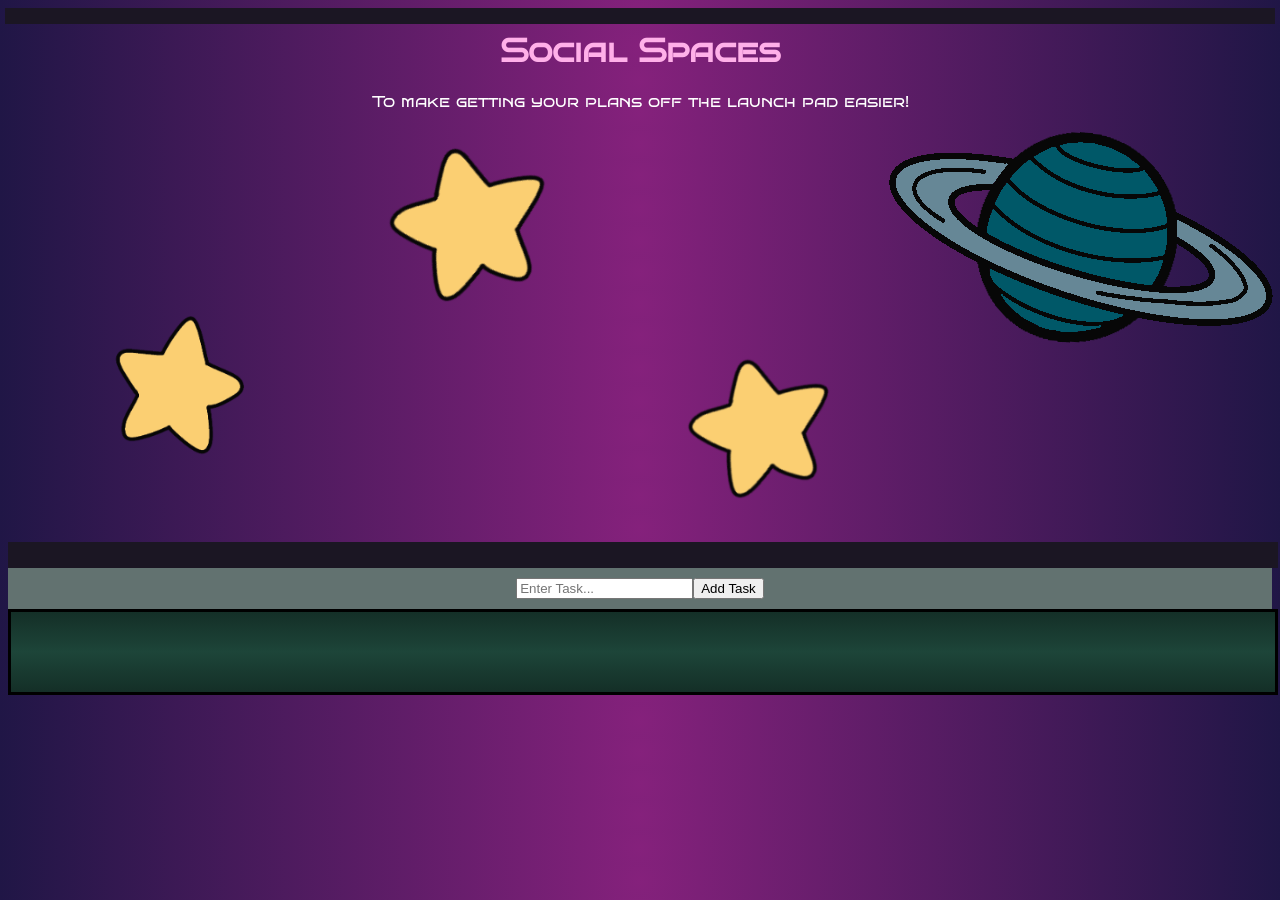
==== index.html @ 383d1c65 "adding a toggling element for the task list" ====
<!DOCTYPE html>
<html lang="en">
  <head>
    <meta charset="UTF-8" />
    <meta http-equiv="X-UA-Compatible" content="IE=edge" />
    <meta name="viewport" content="width=device-width, initial-scale=1.0" />
    <!-- Define your CSS file here so you can style your HTML -->
    <link rel="stylesheet" href="index.css" />
    <title>Home</title>
  </head>
  <body>
    <div class="container">
      <div id="blank-color">
      <h1 id="title">Social Spaces</h1>
      <div id = "description">
        <p>To make getting your plans off the launch pad easier!</p>
      </div>
      
      <div class="spacepic">
        <img src="/images/Untitled_Artwork.webp" alt="galactic flight">
      </div>

      <div id="blank-color-2"></div>
      
      <div id = "path"></div>

      <div class = "taskClass">
        <input type="text" id="taskText" placeholder="Enter Task...">
        <button id="add-task">Add Task</button>
      </div>
      <div id="blank-color-3"></div>

      <div class="todoTask" id="todoTask"></div>
      
      <script src="task.js"></script>
    </div>
  </body>
</html>
---- index.css ----
/* Add your font via Google Font */
@import url("https://fonts.googleapis.com/css2?family=Rubik:wght@400;500;600;700&display=swap");

/* Add your font via Google Font */
@import url('https://fonts.googleapis.com/css2?family=Bruno+Ace+SC&display=swap');

/* CSS Reset. You don't need to understand these.
 * They're only here to make CSS consistent across all browsers. */
@import url("https://necolas.github.io/normalize.css/8.0.1/normalize.css");

/* Define your color scheme here, taken from Fullyhacks color scheme. */
:root {
  --body_bg: #661b60;
  --sky_100: #abe1ff;
  --sky_300: #18aaff;
  --blue_300: #385ddf;
  --purple_300: #9ea8ff;
  --purple_hover: #3b3561;
  --purple_500: #4f38df;
  --pink_700: #b438df;
  --pink_400: #ff8f8f;
  --pink_300: #df389c;
  --pink_100: #ffabce;
  --orange_300: #ffc985;
  --orange_100: #ffedcc;
  --purple_main: #340b67;
  --purple_main_hover: #b49fcc;
}

html {
  background: radial-gradient(circle, #85217c,#201646);
  font-family: "Bruno Ace SC", sans-serif;
}

.container {
  display: flex;
  align-items: center;
  justify-content: center;
  flex-direction: column;
}

.taskClass {
  display: flex;
  justify-content: center;
  align-items: center;
  padding-top: 10px;
  padding-bottom: 10px;
  background: rgb(98, 114, 112);
}

#blank-color{
  width: 100%; height: 10px;
  border-style: solid;
  border-color: #1b1623;
  background-color: #1b1623;
}

#blank-color-2{
  width: 100%; height: 20px;
  border-style: solid;
  border-color: #1b1623;
  background-color: #1b1623;
}

#title {
  text-align: center;
  color: #ffb0e9;
}

#description {
  text-align: center;
  color: white;
}

.spacepic {
  display: flex;
  justify-content: center;
  align-items: center;
  width: 10%;
  height: auto;
  display: block;
  margin-bottom: -30px;
  margin-top:-30px;
}

.todoTask {
  display: flex;
  justify-content: center;
  align-items: center;
  font-size: 30px;
  color:rgb(107, 255, 211);
  flex-direction: column;
  background: linear-gradient(to bottom, rgb(20, 47, 39), rgb(29, 69, 57), rgb(20, 47, 39));
}

.completed {
  text-decoration: line-through;
  color: rgb(17, 32, 27);
}

#blank-color-3{
  width: 100%; height: 80px;
  border-style: solid;
  background: linear-gradient(to bottom, rgb(20, 47, 39), rgb(29, 69, 57), rgb(20, 47, 39));
}
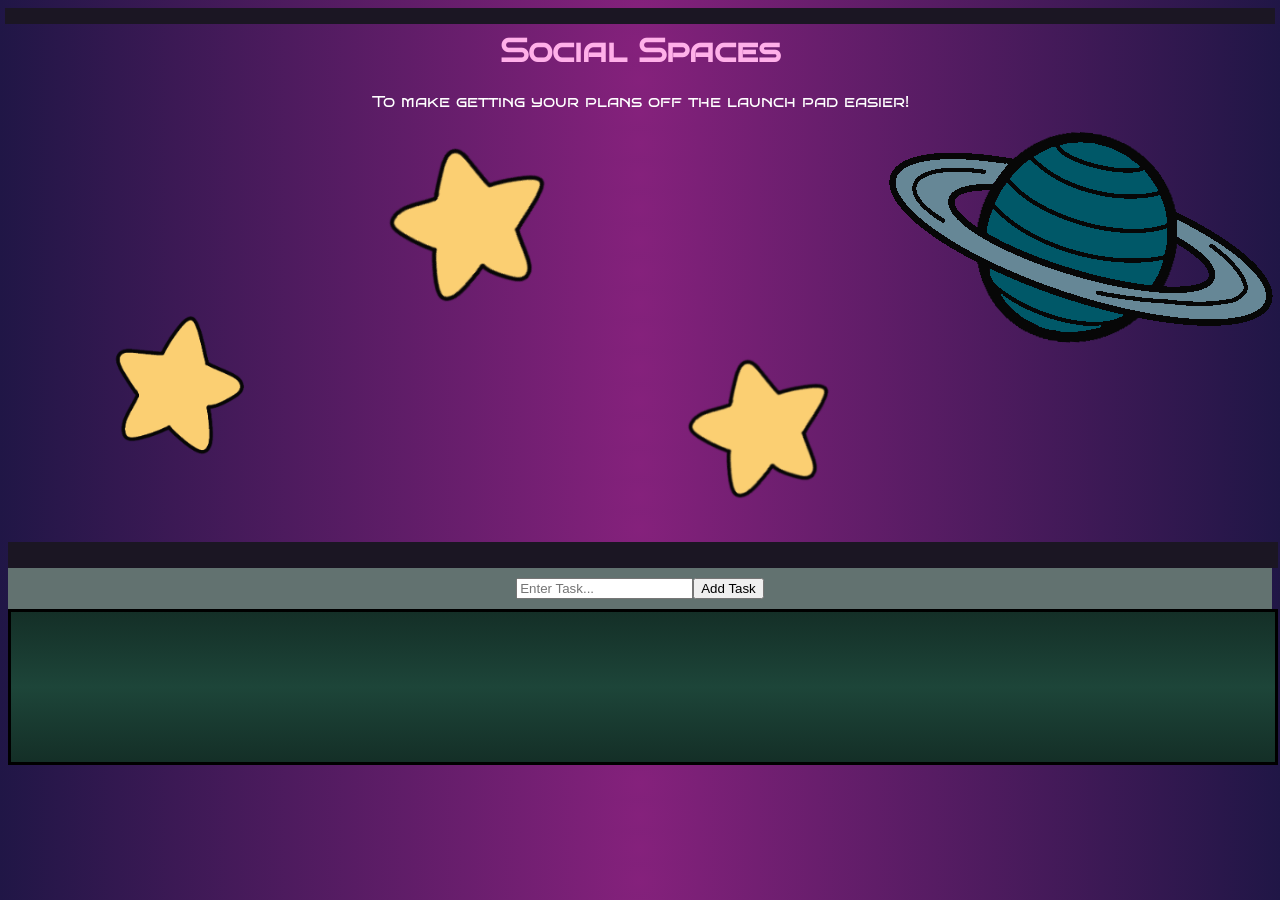
==== commit 3a36fdb6: "hover affects" ====
--- a/index.html
+++ b/index.html
@@ -21,13 +21,12 @@
       </div>
 
       <div id="blank-color-2"></div>
-      
-      <div id = "path"></div>
 
       <div class = "taskClass">
         <input type="text" id="taskText" placeholder="Enter Task...">
         <button id="add-task">Add Task</button>
       </div>
+
       <div id="blank-color-3"></div>
 
       <div class="todoTask" id="todoTask"></div>
--- a/index.css
+++ b/index.css
@@ -7,25 +7,6 @@
 /* CSS Reset. You don't need to understand these.
  * They're only here to make CSS consistent across all browsers. */
 @import url("https://necolas.github.io/normalize.css/8.0.1/normalize.css");
-
-/* Define your color scheme here, taken from Fullyhacks color scheme. */
-:root {
-  --body_bg: #661b60;
-  --sky_100: #abe1ff;
-  --sky_300: #18aaff;
-  --blue_300: #385ddf;
-  --purple_300: #9ea8ff;
-  --purple_hover: #3b3561;
-  --purple_500: #4f38df;
-  --pink_700: #b438df;
-  --pink_400: #ff8f8f;
-  --pink_300: #df389c;
-  --pink_100: #ffabce;
-  --orange_300: #ffc985;
-  --orange_100: #ffedcc;
-  --purple_main: #340b67;
-  --purple_main_hover: #b49fcc;
-}
 
 html {
   background: radial-gradient(circle, #85217c,#201646);
@@ -39,6 +20,7 @@
   flex-direction: column;
 }
 
+/*the task addition bar*/
 .taskClass {
   display: flex;
   justify-content: center;
@@ -48,6 +30,7 @@
   background: rgb(98, 114, 112);
 }
 
+/*top window frame*/
 #blank-color{
   width: 100%; height: 10px;
   border-style: solid;
@@ -55,6 +38,7 @@
   background-color: #1b1623;
 }
 
+/*bottom window frame*/
 #blank-color-2{
   width: 100%; height: 20px;
   border-style: solid;
@@ -83,23 +67,34 @@
   margin-top:-30px;
 }
 
+/*the task screen*/
 .todoTask {
   display: flex;
   justify-content: center;
   align-items: center;
   font-size: 30px;
   color:rgb(107, 255, 211);
+  text-shadow: 0 0 50px rgba(226, 255, 246, 0.858);
   flex-direction: column;
   background: linear-gradient(to bottom, rgb(20, 47, 39), rgb(29, 69, 57), rgb(20, 47, 39));
 }
 
+/*when a task has been completed*/
 .completed {
   text-decoration: line-through;
   color: rgb(17, 32, 27);
+  text-shadow: 0 0 50px rgba(226, 255, 246, 0.13);
 }
 
+/*for when no tasks have been added*/
 #blank-color-3{
-  width: 100%; height: 80px;
+  width: 100%; height: 150px;
   border-style: solid;
   background: linear-gradient(to bottom, rgb(20, 47, 39), rgb(29, 69, 57), rgb(20, 47, 39));
+}
+
+/*button affect*/
+#add-task:hover {
+  cursor: pointer;
+  box-shadow: 0 0 30px rgb(107, 255, 211);
 }
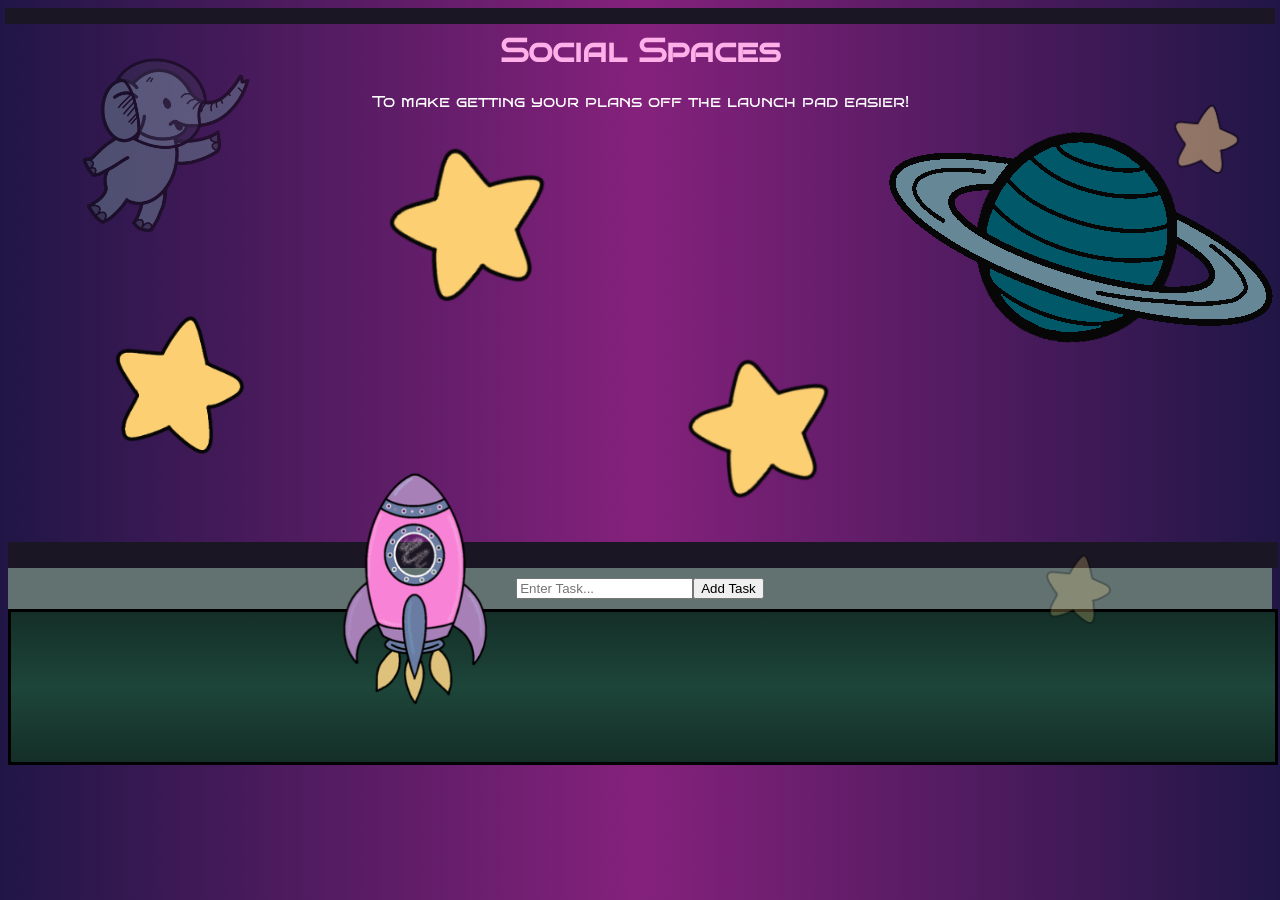
==== commit 76ce7e14: "adding life" ====
--- a/index.html
+++ b/index.html
@@ -20,6 +20,23 @@
         <img src="/images/Untitled_Artwork.webp" alt="galactic flight">
       </div>
 
+      <div class="ship">
+        <img src="/images/ship.png" style="width:200px; height:auto;" alt="spaceship">
+      </div>
+
+      <div class="tuffy">
+        <img src="/images/Tuffy.png" style="width:200px; height:auto;" alt="astronaut Tuffy">
+      </div>
+
+      <div class="star1">
+        <img src="/images/star.png" style="width:100px; height:auto;" alt="star">
+      </div>
+
+      <div class="star2">
+        <img src="/images/star.png" style="width:100px; height:auto;" alt="star">
+      </div>
+
+
       <div id="blank-color-2"></div>
 
       <div class = "taskClass">
--- a/index.css
+++ b/index.css
@@ -56,6 +56,7 @@
   color: white;
 }
 
+/*path image for ship to travel*/
 .spacepic {
   display: flex;
   justify-content: center;
@@ -67,6 +68,50 @@
   margin-top:-30px;
 }
 
+.ship {
+  position:absolute;
+  top:50%; /* Adjust - up or down*/
+  left:25%; /* adjust - left right*/
+  width: 100px;
+  z-index:2;
+  transition:left 1s ease, top 1s ease;
+}
+
+.tuffy {
+  position:absolute;
+  opacity: .5;
+  top:5%; /* Adjust - up(decrease) or down(increase)*/
+  left:5%; /* adjust - left(decrease) right(increase)*/
+  z-index:2;
+  transition:left 1s ease, top 1s ease;
+}
+
+.star1 {
+  position:absolute;
+  opacity: .5;
+  top:10%; /* Adjust - up(decrease) or down(increase)*/
+  left:90%; /* adjust - left(decrease) right(increase)*/
+  z-index:2;
+  transition: all .5s ease;
+}
+
+.star2 {
+  position:absolute;
+  opacity: .25;
+  top:60%; /* Adjust - up(decrease) or down(increase)*/
+  left:80%; /* adjust - left(decrease) right(increase)*/
+  z-index:2;
+  transition: all 1s ease;
+}
+
+.star1:hover {
+  transform: rotate(100deg);
+}
+
+.star2:hover {
+  transform: rotate(-100deg);
+}
+
 /*the task screen*/
 .todoTask {
   display: flex;
@@ -74,7 +119,7 @@
   align-items: center;
   font-size: 30px;
   color:rgb(107, 255, 211);
-  text-shadow: 0 0 50px rgba(226, 255, 246, 0.858);
+  text-shadow: 0 0 30px rgba(226, 255, 246, 0.858);
   flex-direction: column;
   background: linear-gradient(to bottom, rgb(20, 47, 39), rgb(29, 69, 57), rgb(20, 47, 39));
 }
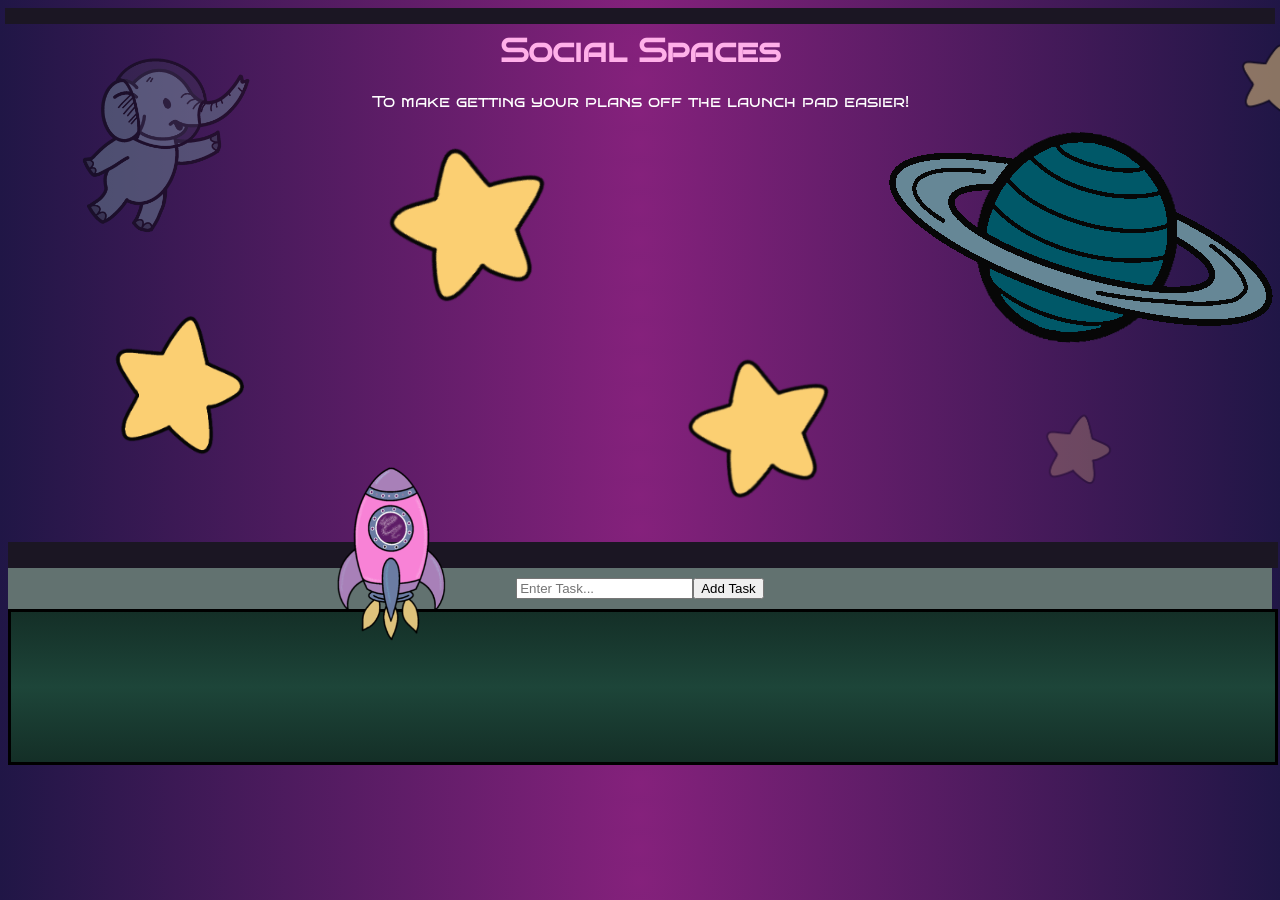
==== commit ba4ca6ab: "adding life and interactivity" ====
--- a/index.html
+++ b/index.html
@@ -21,7 +21,7 @@
       </div>
 
       <div class="ship">
-        <img src="/images/ship.png" style="width:200px; height:auto;" alt="spaceship">
+        <img src="/images/ship.png" style="width:150px; height:auto;" alt="spaceship">
       </div>
 
       <div class="tuffy">
--- a/index.css
+++ b/index.css
@@ -83,14 +83,14 @@
   top:5%; /* Adjust - up(decrease) or down(increase)*/
   left:5%; /* adjust - left(decrease) right(increase)*/
   z-index:2;
-  transition:left 1s ease, top 1s ease;
+  transition: all 1.4s ease;
 }
 
 .star1 {
   position:absolute;
   opacity: .5;
-  top:10%; /* Adjust - up(decrease) or down(increase)*/
-  left:90%; /* adjust - left(decrease) right(increase)*/
+  top:30px; /* Adjust - up(decrease) or down(increase)*/
+  left:1220px; /* adjust - left(decrease) right(increase)*/
   z-index:2;
   transition: all .5s ease;
 }
@@ -98,7 +98,7 @@
 .star2 {
   position:absolute;
   opacity: .25;
-  top:60%; /* Adjust - up(decrease) or down(increase)*/
+  top:400px; /* Adjust - up(decrease) or down(increase)*/
   left:80%; /* adjust - left(decrease) right(increase)*/
   z-index:2;
   transition: all 1s ease;
@@ -110,6 +110,10 @@
 
 .star2:hover {
   transform: rotate(-100deg);
+}
+
+.tuffy:hover {
+  transform: rotate(360deg);
 }
 
 /*the task screen*/
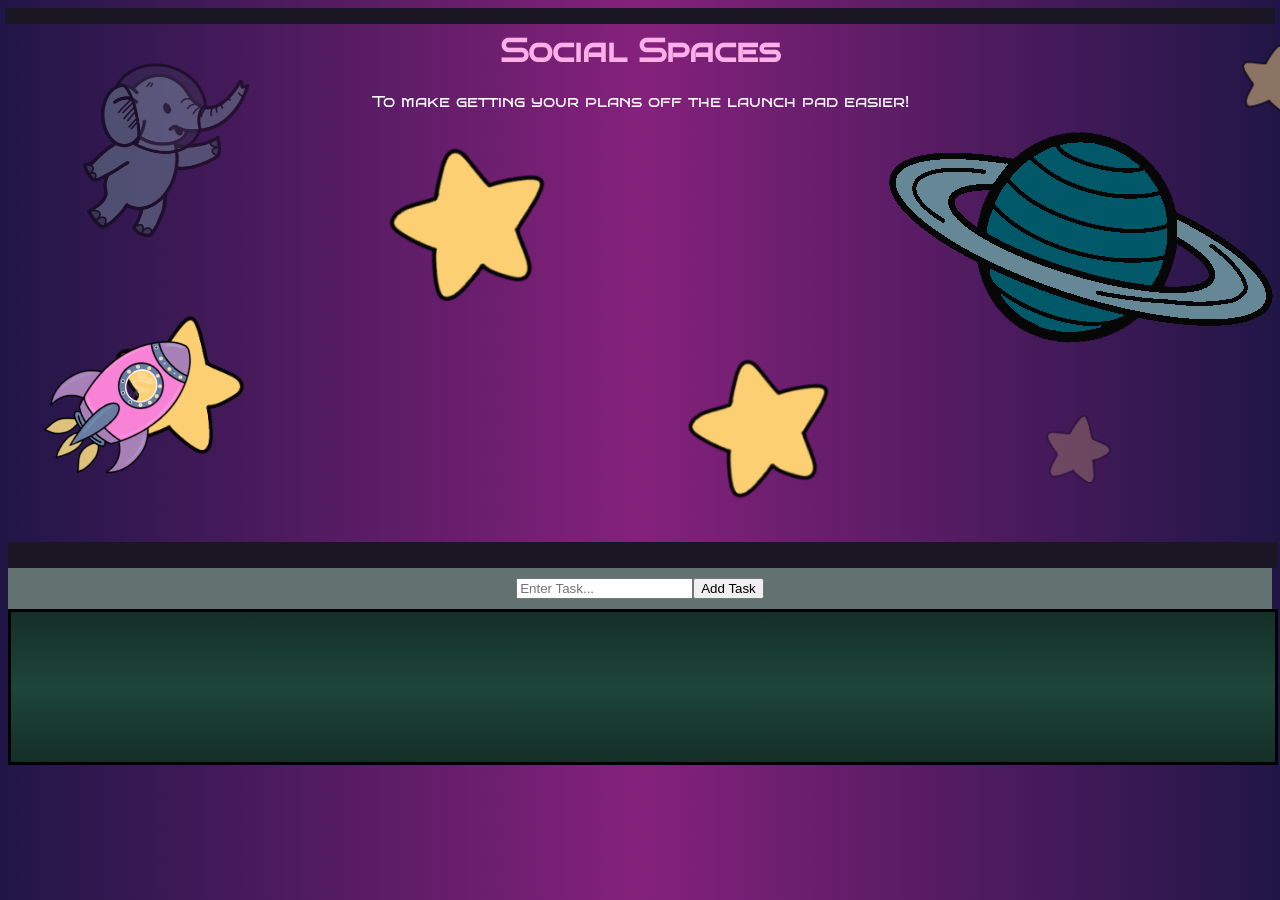
==== commit 804451e5: "ship progress animation" ====
--- a/index.html
+++ b/index.html
@@ -20,7 +20,7 @@
         <img src="/images/Untitled_Artwork.webp" alt="galactic flight">
       </div>
 
-      <div class="ship">
+      <div class="ship" id="ship">
         <img src="/images/ship.png" style="width:150px; height:auto;" alt="spaceship">
       </div>
 
--- a/index.css
+++ b/index.css
@@ -70,20 +70,24 @@
 
 .ship {
   position:absolute;
-  top:50%; /* Adjust - up or down*/
-  left:25%; /* adjust - left right*/
-  width: 100px;
+  top:250px; /* Adjust - up or down*/
+  left:5%; /* adjust - left right*/
+  width: 25px;
   z-index:2;
-  transition:left 1s ease, top 1s ease;
+  transform: translate3d(0,0,0);
+  rotate: 50deg;
+  transition: left 1s ease, top 1s ease;
 }
 
 .tuffy {
   position:absolute;
   opacity: .5;
-  top:5%; /* Adjust - up(decrease) or down(increase)*/
+  top:50px; /* Adjust - up(decrease) or down(increase)*/
   left:5%; /* adjust - left(decrease) right(increase)*/
   z-index:2;
-  transition: all 1.4s ease;
+  transform: translate3d(0,0,0);
+  transition: all 1s ease;
+  animation: floating 10s infinite;
 }
 
 .star1 {
@@ -112,8 +116,8 @@
   transform: rotate(-100deg);
 }
 
-.tuffy:hover {
-  transform: rotate(360deg);
+.ship:hover {
+  animation: idle 0.5s infinite;
 }
 
 /*the task screen*/
@@ -146,4 +150,40 @@
 #add-task:hover {
   cursor: pointer;
   box-shadow: 0 0 30px rgb(107, 255, 211);
+}
+
+/*bounce animation*/
+@keyframes idle {
+  0%, 100% {
+    transform: translateY(0px)
+  }
+  25%{
+    transform: translate3d(2px,0px,0px)
+  }
+  50%{
+    transform: translate3d(4px,5px,0px)
+  }
+  75%{
+    transform: translate3d(2px,0px,0px)
+  }
+}
+
+/*floating animation*/
+@keyframes floating {
+  0%, 100% {
+    transform: translateY(0px)
+    rotate(0deg)
+  }
+  25%{
+    transform: translate3d(2px,10px,0px)
+    rotate(15deg)
+  }
+  50%{
+    transform: translate3d(5px,15px,0px)
+    rotate(50deg)
+  }
+  75%{
+    transform: translate3d(2px,10px,0px)
+    rotate(25deg)
+  }
 }
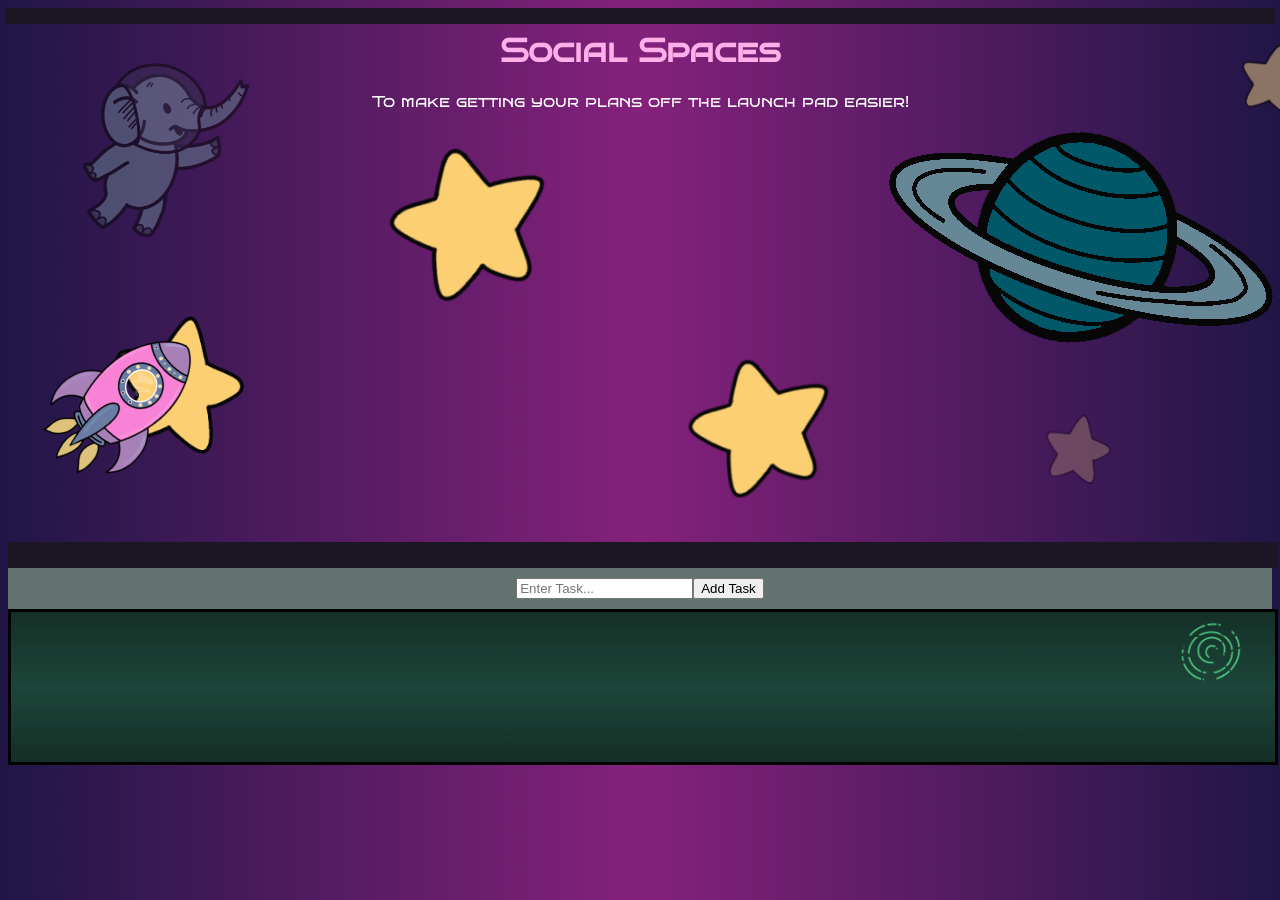
==== commit 1ff201ed: "save point" ====
--- a/index.html
+++ b/index.html
@@ -36,6 +36,10 @@
         <img src="/images/star.png" style="width:100px; height:auto;" alt="star">
       </div>
 
+      <div class="decal">
+        <img src="/images/decal.png" style="width:75px; height:auto;" alt="decal">
+      </div>
+
 
       <div id="blank-color-2"></div>
 
--- a/index.css
+++ b/index.css
@@ -68,6 +68,7 @@
   margin-top:-30px;
 }
 
+/*ship*/
 .ship {
   position:absolute;
   top:250px; /* Adjust - up or down*/
@@ -76,9 +77,10 @@
   z-index:2;
   transform: translate3d(0,0,0);
   rotate: 50deg;
-  transition: left 1s ease, top 1s ease;
-}
-
+  transition: left 1s ease, top 1s ease, transform 1s ease;
+}
+
+/*astronaut tuffy*/
 .tuffy {
   position:absolute;
   opacity: .5;
@@ -90,6 +92,7 @@
   animation: floating 10s infinite;
 }
 
+/*top star*/
 .star1 {
   position:absolute;
   opacity: .5;
@@ -99,11 +102,21 @@
   transition: all .5s ease;
 }
 
+/*bottom star*/
 .star2 {
   position:absolute;
   opacity: .25;
   top:400px; /* Adjust - up(decrease) or down(increase)*/
   left:80%; /* adjust - left(decrease) right(increase)*/
+  z-index:2;
+  transition: all 1s ease;
+}
+
+/*unidentified decal*/
+.decal {
+  position:absolute;
+  top:620px; /* Adjust - up(decrease) or down(increase)*/
+  left:92%; /* adjust - left(decrease) right(increase)*/
   z-index:2;
   transition: all 1s ease;
 }
